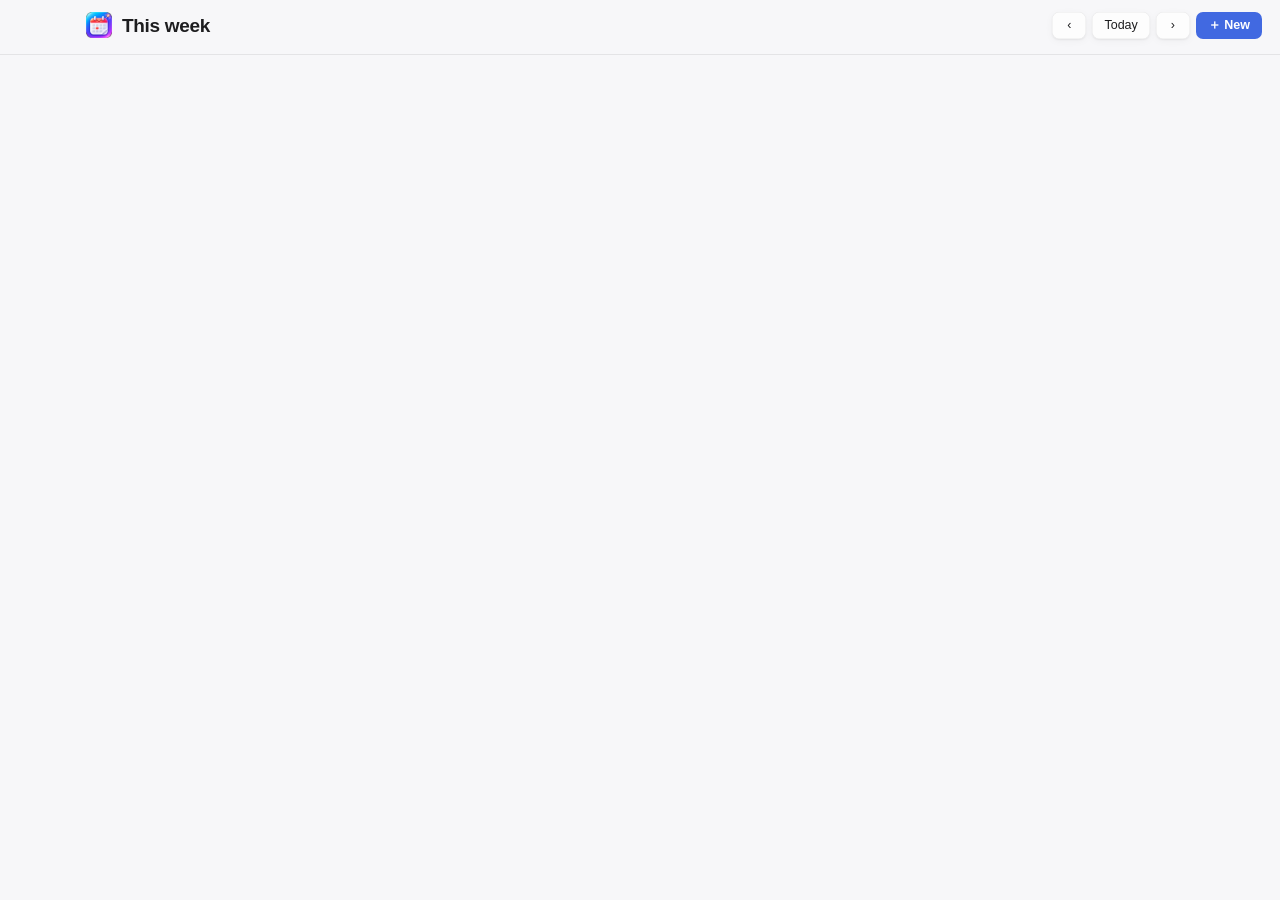
==== frontend/week.html @ 0e631a51 "v1.8.0: repeats, clashes & free slots, paste screenshots, undo, to-dos, leave-now, week window, Year" ====
<!DOCTYPE html>
<html lang="en">
<head>
  <meta charset="utf-8">
  <meta name="viewport" content="width=device-width, initial-scale=1">
  <title>Smart Cal — Week</title>
  <link rel="stylesheet" href="style.css">
  <link rel="stylesheet" href="week.css">
  <script type="module" src="/wails/runtime.js"></script>
  <script type="module" src="week.js"></script>
</head>
<body class="week-page">
  <header class="wk-top">
    <div class="wk-brand"><img src="icon.png" alt=""><span id="wkTitle">This week</span></div>
    <div class="wk-actions">
      <button class="btn" id="wkPrev" title="Previous week (←)">‹</button>
      <button class="btn" id="wkToday" title="This week (T)">Today</button>
      <button class="btn" id="wkNext" title="Next week (→)">›</button>
      <button class="btn primary" id="wkNew" title="New event (N)">＋ New</button>
    </div>
  </header>
  <div class="wk-head" id="wkHead"></div>
  <div class="wk-allday" id="wkAllDay"></div>
  <div class="wk-scroll" id="wkScroll">
    <div class="wk-grid" id="wkGrid"></div>
  </div>
  <aside class="wk-drawer hidden" id="wkDrawer"></aside>
  <div class="wk-modal hidden" id="wkModal"><div class="wk-modal-card" id="wkModalCard"></div></div>
  <div id="toast" class="toast hidden"></div>
</body>
</html>
---- frontend/style.css ----
:root {
  /* highlight colour — set from Settings → Appearance (default royal blue) */
  --accent: #4169e1;
  --accent-rgb: 65, 105, 225;
  --accent-2: #6f8ff0;      /* lighter partner for the Up next gradient */
  --accent-ink: #2f4fbf;    /* darker, for text on white */
  --accent-soft: rgba(var(--accent-rgb), .14);
  --fg: #1d1d1f;
  --muted: #6e6e73;
  --faint: rgba(0, 0, 0, .06);
  --line: rgba(0, 0, 0, .08);
  --panel: rgba(250, 250, 252, .78);
  --sheet: rgb(247, 247, 249);
  --card: rgba(255, 255, 255, .72);
  --card-hover: rgba(255, 255, 255, .95);
  --input: rgba(255, 255, 255, .85);
  --shadow: 0 1px 2px rgba(0, 0, 0, .06), 0 2px 8px rgba(0, 0, 0, .04);
  color-scheme: light dark;
}
@media (prefers-color-scheme: dark) {
  :root {
    --fg: #f5f5f7;
    --muted: #98989f;
    --faint: rgba(255, 255, 255, .06);
    --line: rgba(255, 255, 255, .09);
    --panel: rgba(30, 30, 32, .72);
    --sheet: rgb(36, 36, 38);
    --card: rgba(255, 255, 255, .06);
    --card-hover: rgba(255, 255, 255, .11);
    --input: rgba(255, 255, 255, .08);
    --shadow: none;
    --accent-soft: rgba(var(--accent-rgb), .24);
  }
}

* { box-sizing: border-box; margin: 0; padding: 0; }
html, body { height: 100%; background: transparent; overflow: hidden; }
body {
  font: 13px/1.35 -apple-system, BlinkMacSystemFont, "SF Pro Text", "Helvetica Neue", sans-serif;
  color: var(--fg);
  -webkit-user-select: none; user-select: none;
  -webkit-font-smoothing: antialiased;
  cursor: default;
}
input, select, textarea { font: inherit; color: inherit; -webkit-user-select: text; user-select: text; }
button { font: inherit; color: inherit; border: 0; background: none; cursor: default; }
a { color: var(--accent); text-decoration: none; }
a:hover { text-decoration: underline; }
.hidden { display: none !important; }
.muted { color: var(--muted); }
.small { font-size: 11px; }

.shell {
  position: relative;
  display: flex; flex-direction: column;
  height: 100vh;
  background: var(--panel);
  border-radius: 12px;
  overflow: hidden;
  border: .5px solid var(--line);
}
.view { display: flex; flex-direction: column; flex: 1; min-height: 0; }

/* ---------- brand line ---------- */
.brand {
  display: flex; align-items: baseline; justify-content: space-between; gap: 8px;
  padding: 10px 14px 0; flex: none;
}
.brand-icon { width: 18px; height: 18px; vertical-align: -4px; margin-right: 6px; }
.brand-name { font-size: 12px; font-weight: 800; letter-spacing: .6px; text-transform: uppercase; color: var(--accent); }
.brand-by { font-size: 10.5px; color: var(--muted); }
.brand-by a { font-weight: 600; }

/* ---------- header ---------- */
.top {
  display: flex; align-items: center; justify-content: space-between;
  padding: 6px 14px 6px;
  --wails-draggable: no-drag;
}
.month-title { font-size: 17px; font-weight: 700; letter-spacing: -.2px; }
.month-title .muted { font-weight: 500; }
.top-actions { display: flex; align-items: center; gap: 2px; }
.icon-btn {
  width: 26px; height: 26px; border-radius: 7px;
  display: inline-grid; place-items: center;
  font-size: 18px; line-height: 1; color: var(--muted);
}
.icon-btn:hover { background: var(--faint); color: var(--fg); }
.icon-btn.small { width: 22px; height: 22px; font-size: 14px; }
.icon-btn svg { width: 16px; height: 16px; fill: currentColor; }
.gear { margin-left: 6px; width: 34px; height: 34px; border-radius: 9px; color: var(--fg); }
.gear svg { width: 24px; height: 24px; }
.gear:hover { background: var(--accent-soft); color: var(--accent); }
.pill-btn {
  padding: 3px 9px; border-radius: 7px; font-size: 12px; font-weight: 600; color: var(--accent);
}
.pill-btn:hover { background: var(--accent-soft); }

/* ---------- mini calendar ---------- */
.minical { padding: 2px 10px 8px; }
.dow, .grid { display: grid; grid-template-columns: repeat(7, 1fr); text-align: center; }
.dow span { font-size: 10px; font-weight: 600; color: var(--muted); padding: 4px 0; letter-spacing: .3px; }
.dow span.wknd, .day.wknd .num { color: var(--muted); }
.day {
  position: relative; height: 30px; display: grid; place-items: center;
  border-radius: 8px; font-size: 12px; font-variant-numeric: tabular-nums;
}
.day:hover { background: var(--faint); }
.day.out .num { opacity: .35; }
.day .num { width: 24px; height: 24px; display: grid; place-items: center; border-radius: 50%; }
.day.today .num { background: var(--accent); color: #fff; font-weight: 700; }
.day.sel:not(.today) .num { box-shadow: inset 0 0 0 1.5px var(--accent); }
.day .dots { position: absolute; bottom: 0; display: flex; gap: 2px; }
.day .dots i { width: 5px; height: 5px; border-radius: 50%; }
/* days with events: tinted, bold number so they stand out at a glance */
.day.has .num { background: var(--accent-soft); color: var(--fg); font-weight: 700; }
.day.has.busy .num { background: rgba(var(--accent-rgb), .32); }
.day.has.out .num { opacity: .5; }
.day.today.has .num { background: var(--accent); color: #fff; }

/* ---------- quick add ---------- */
.quick {
  margin: 2px 12px 10px; display: flex; align-items: flex-start; gap: 10px;
  background: var(--input); border-radius: 14px; padding: 10px 12px;
  border: 2px solid rgba(var(--accent-rgb), .55);
  box-shadow: 0 2px 10px rgba(var(--accent-rgb), .12);
  transition: border-color .15s, box-shadow .15s;
}
.quick:focus-within { border-color: var(--accent); box-shadow: 0 0 0 4px rgba(var(--accent-rgb), .18); }
.quick textarea {
  flex: 1; min-width: 0; border: 0; outline: 0; background: transparent; resize: none;
  font-size: 13.5px; line-height: 1.4; height: 38px; padding: 0; margin-top: 1px;
}
.quick textarea::placeholder { color: var(--muted); }
.spark {
  flex: none; width: 34px; height: 34px; border-radius: 10px; display: grid; place-items: center;
  background: linear-gradient(135deg, var(--accent), var(--accent-2)); color: #fff;
  box-shadow: 0 2px 6px rgba(var(--accent-rgb), .35);
}
.spark svg { width: 20px; height: 20px; stroke: currentColor; }
.spark .star { fill: currentColor; stroke: none; }
.spark.busy svg { animation: wand 0.9s ease-in-out infinite; }
@keyframes wand { 0%, 100% { transform: rotate(0) scale(1); } 50% { transform: rotate(-14deg) scale(1.1); } }
@keyframes spin { to { transform: rotate(360deg); } }
.enter-hint {
  font: 600 11px -apple-system; color: var(--muted); border: .5px solid var(--line);
  border-radius: 4px; padding: 0 4px; opacity: 0; transition: opacity .15s; align-self: flex-end;
}
.quick:focus-within textarea:not(:placeholder-shown) ~ .enter-hint { opacity: 1; }

/* ---------- drafts (preview) ---------- */
.drafts { padding: 0 12px; display: flex; flex-direction: column; gap: 8px; }
.drafts:not(:empty) { margin-bottom: 10px; }
.draft {
  border-radius: 12px; padding: 12px; background: var(--accent-soft);
  animation: pop .18s ease-out;
}
@keyframes pop { from { transform: translateY(-4px); opacity: 0; } to { transform: none; opacity: 1; } }
.draft-title {
  font-size: 15px; font-weight: 700; outline: none; border-radius: 4px; padding: 1px 2px; margin: -1px -2px;
  -webkit-user-select: text; user-select: text;
}
.draft-title:focus { background: var(--input); }
.draft-when { color: var(--accent); font-weight: 600; font-size: 12px; margin-top: 3px; }
.draft-meta { color: var(--muted); font-size: 12px; margin-top: 3px; }
.draft-cal { margin-top: 8px; display: flex; align-items: center; gap: 6px; font-size: 12px; color: var(--muted); }
.draft-cal select {
  border: 0; border-radius: 6px; padding: 2px 6px; background: var(--input); outline: 0; font-size: 12px;
}
.draft-actions { display: flex; gap: 8px; justify-content: flex-end; }

/* ---------- buttons ---------- */
.btn {
  padding: 5px 12px; border-radius: 7px; font-size: 12.5px; font-weight: 500;
  background: var(--card); box-shadow: inset 0 0 0 .5px var(--line), var(--shadow);
}
.btn:hover { background: var(--card-hover); }
.btn.primary { background: var(--accent); color: #fff; box-shadow: none; font-weight: 600; }
.btn.primary:hover { filter: brightness(1.07); }
.btn.danger { background: #d93036; color: #fff; box-shadow: none; }
.btn.danger-ghost { color: #d93036; }
.btn:disabled { opacity: .5; }

/* ---------- banner ---------- */
.banner {
  margin: 0 12px 10px; padding: 10px 12px; border-radius: 10px; font-size: 12px;
  background: var(--card); box-shadow: inset 0 0 0 .5px var(--line);
}
.banner b { color: var(--accent); }

/* ---------- list ---------- */
.scroll { flex: 1; overflow-y: auto; padding: 0 12px 10px; }
.scroll::-webkit-scrollbar { width: 0; }

.upnext {
  border-radius: 14px; padding: 12px 14px; margin-bottom: 12px;
  background: linear-gradient(135deg, var(--accent), var(--accent-2));
  color: #fff; display: flex; gap: 10px; align-items: center;
}
.upnext:hover { filter: brightness(1.04); }
.upnext .lbl { font-size: 10.5px; font-weight: 700; letter-spacing: .5px; opacity: .9; text-transform: uppercase; }
.upnext .ttl { font-size: 16px; font-weight: 700; margin-top: 2px; letter-spacing: -.2px; }
.upnext .sub { font-size: 12px; opacity: .9; margin-top: 2px; }
.upnext .grow { flex: 1; min-width: 0; }
.upnext .ttl, .upnext .sub { white-space: nowrap; overflow: hidden; text-overflow: ellipsis; }
.join {
  background: rgba(255, 255, 255, .95); color: var(--accent-ink); font-weight: 700; font-size: 12px;
  padding: 6px 12px; border-radius: 8px;
}

.day-head {
  position: sticky; top: 0; z-index: 2;
  display: flex; justify-content: space-between; align-items: baseline;
  padding: 10px 2px 5px; font-size: 11px; font-weight: 700; letter-spacing: .4px;
  text-transform: uppercase; color: var(--muted);
  background: linear-gradient(var(--panel) 75%, transparent);
  -webkit-backdrop-filter: blur(6px);
}
.day-head.is-today { color: var(--accent); }
.day-head .count { font-weight: 500; letter-spacing: 0; text-transform: none; }

.ev {
  position: relative; display: flex; gap: 10px; align-items: stretch;
  padding: 7px 8px 7px 0; border-radius: 9px; margin-bottom: 3px;
  background: var(--card); box-shadow: var(--shadow);
}
.ev:hover { background: var(--card-hover); }
.ev .bar { width: 4px; border-radius: 0 3px 3px 0; flex: none; }
.ev .when { width: 62px; flex: none; font-size: 11.5px; font-variant-numeric: tabular-nums; padding-top: 1px; }
.ev .when .end { color: var(--muted); font-size: 10.5px; }
.ev .body { flex: 1; min-width: 0; }
.ev .title { font-weight: 600; white-space: nowrap; overflow: hidden; text-overflow: ellipsis; }
.ev .meta { color: var(--muted); font-size: 11.5px; white-space: nowrap; overflow: hidden; text-overflow: ellipsis; margin-top: 1px; }
.ev.now .title::before { content: "● "; color: var(--accent); }
.ev.past { opacity: .55; }
.ev.allday { background: transparent; box-shadow: none; padding-top: 4px; padding-bottom: 4px; }
.ev.allday .title { font-weight: 500; }
.ev .tools { display: none; align-items: center; gap: 2px; }
.ev:hover .tools { display: flex; }
.ev .tools button {
  width: 24px; height: 24px; border-radius: 6px; display: grid; place-items: center; color: var(--muted); font-size: 13px;
}
.ev .tools button:hover { background: var(--faint); color: var(--fg); }
.ev .tools .del:hover { color: #d93036; }
.ev.flash { animation: flash 1.2s ease-out; }
@keyframes flash { 0% { box-shadow: 0 0 0 2px var(--accent); } 100% { box-shadow: var(--shadow); } }

.empty { text-align: center; color: var(--muted); padding: 36px 10px; }
.empty .big { font-size: 28px; margin-bottom: 6px; }

/* ---------- footer ---------- */
.foot {
  display: flex; align-items: center; justify-content: space-between; gap: 8px;
  padding: 6px 12px 8px; font-size: 11px; border-top: .5px solid var(--line);
}

/* ---------- settings ---------- */
.settings-body { padding-top: 4px; }
.group {
  background: var(--card); border-radius: 12px; padding: 12px; margin-bottom: 10px;
  box-shadow: var(--shadow), inset 0 0 0 .5px var(--line);
  display: flex; flex-direction: column; gap: 8px;
}
.group-title { font-weight: 700; font-size: 12.5px; }
.group-title .small { font-weight: 400; margin-left: 4px; }
.field { display: flex; align-items: center; gap: 10px; }
.field span { width: 70px; color: var(--muted); font-size: 12px; flex: none; }
.field input, .field select {
  flex: 1; height: 28px; border-radius: 7px; border: 0; padding: 0 8px; outline: 0;
  background: var(--input); box-shadow: inset 0 0 0 .5px var(--line);
}
.field input:focus { box-shadow: 0 0 0 2px var(--accent-soft), inset 0 0 0 1px var(--accent); }
.check { display: flex; align-items: center; gap: 8px; font-size: 12.5px; }
.check input { accent-color: var(--accent); }
.steps { padding-left: 18px; display: flex; flex-direction: column; gap: 8px; font-size: 12px; }
.status-dot::before { content: ""; display: inline-block; width: 7px; height: 7px; border-radius: 50%; background: #aaa; margin-right: 6px; vertical-align: 1px; }
.status-dot.ok::before { background: #30b35a; }
.cal-list { display: flex; flex-direction: column; gap: 6px; }
.cal-row { display: flex; align-items: center; gap: 8px; font-size: 12.5px; }
.cal-row .sw { width: 10px; height: 10px; border-radius: 3px; flex: none; }
.cal-row .nm { flex: 1; min-width: 0; white-space: nowrap; overflow: hidden; text-overflow: ellipsis; }
.cal-row input[type=checkbox], .cal-row input[type=radio] { accent-color: var(--accent); }
.settings-actions {
  display: flex; justify-content: space-between; align-items: center; flex: none;
  padding: 10px 12px 12px; border-top: .5px solid var(--line); background: var(--panel);
}
.actions-right { display: flex; gap: 8px; }

/* ---------- toast & confirm ---------- */
.toast {
  position: absolute; left: 50%; bottom: 44px; transform: translateX(-50%);
  max-width: 340px; padding: 8px 14px; border-radius: 10px; font-size: 12px; font-weight: 500;
  background: rgba(30, 30, 32, .92); color: #fff; box-shadow: 0 6px 20px rgba(0, 0, 0, .25);
  animation: pop .18s ease-out; z-index: 10; text-align: center;
}
.toast.err { background: #c92f35; }
.confirm {
  position: absolute; inset: 0; z-index: 20; display: grid; place-items: center;
  background: rgba(0, 0, 0, .25);
}
.confirm-card {
  width: 290px; padding: 16px; border-radius: 14px; background: var(--panel);
  -webkit-backdrop-filter: blur(20px); box-shadow: 0 10px 30px rgba(0, 0, 0, .3);
  display: flex; flex-direction: column; gap: 14px; font-size: 13px;
}
.confirm-card b { display: block; margin-bottom: 4px; }
.confirm-actions { display: flex; justify-content: flex-end; gap: 8px; }

/* ---------- setup steps ---------- */
.setup-step { display: flex; align-items: center; gap: 10px; padding: 4px 0; }
.setup-step .step-num {
  width: 22px; height: 22px; border-radius: 50%; flex: none; display: grid; place-items: center;
  font-size: 12px; font-weight: 700; background: var(--accent-soft); color: var(--accent);
}
.setup-step.done .step-num { background: #30b35a; color: #fff; font-size: 0; }
.setup-step.done .step-num::after { content: "✓"; font-size: 12px; }
.setup-step .step-body { flex: 1; min-width: 0; }
.setup-step .step-title { font-weight: 600; font-size: 12.5px; }
.setup-step.done .btn { display: none; }
.banner .btn { margin-left: 6px; padding: 3px 10px; }
.setup-step.waiting { opacity: .55; }
.setup-step.waiting .btn { display: none; }
.sync-hint { text-align: center; padding: 14px 18px 4px; line-height: 1.5; }

/* ---------- updates ---------- */
.update-pill {
  background: var(--accent); color: #fff; font-size: 11px; font-weight: 700;
  padding: 2px 9px; border-radius: 10px; animation: pop .2s ease-out;
}
.update-pill:hover { filter: brightness(1.08); }
.row-between { display: flex; align-items: center; justify-content: space-between; gap: 10px; }
.upd-notes {
  font-size: 12px; line-height: 1.45; max-height: 130px; overflow-y: auto;
  background: rgba(var(--accent-rgb), .07); border-radius: 8px; padding: 8px 10px 8px 24px;
  -webkit-user-select: text; user-select: text; margin: 0;
}
.upd-notes li { margin: 2px 0; }
.upd-notes li::marker { color: var(--accent); }
#installUpdBtn { align-self: flex-start; }

/* ---------- appearance ---------- */
.swatches { display: flex; flex-wrap: wrap; gap: 8px; align-items: center; }
.swatch {
  width: 26px; height: 26px; border-radius: 50%; position: relative;
  box-shadow: inset 0 0 0 1px rgba(0, 0, 0, .12);
}
.swatch.on { box-shadow: 0 0 0 2px var(--panel), 0 0 0 4px currentColor; }
.swatch.on::after { content: "✓"; position: absolute; inset: 0; display: grid; place-items: center; color: #fff; font-size: 13px; font-weight: 800; }
.swatch-custom {
  width: 26px; height: 26px; border: 0; padding: 0; border-radius: 50%; overflow: hidden; background: none;
  box-shadow: inset 0 0 0 1px var(--line);
}
.swatch-custom::-webkit-color-swatch-wrapper { padding: 0; }
.swatch-custom::-webkit-color-swatch { border: 0; border-radius: 50%; opacity: 0; }
.swatch-custom { background: conic-gradient(#e5484d, #f0c42e, #2fa36b, #12a4a4, #4169e1, #8b5cf6, #e0559a, #e5484d); }
.accent-name { font-size: 12px; color: var(--muted); }

/* ---------- settings: AI section emphasis ---------- */
.ai-group { transition: box-shadow .25s, background .25s; }
.ai-group.attention {
  background: rgba(var(--accent-rgb), .08);
  box-shadow: 0 0 0 1.5px var(--accent), 0 4px 16px rgba(var(--accent-rgb), .18);
}
.ai-group.flash { animation: aiFlash 1.4s ease-out; }
@keyframes aiFlash { 0%, 40% { box-shadow: 0 0 0 4px rgba(var(--accent-rgb), .45); } 100% { box-shadow: 0 0 0 1.5px var(--accent); } }
.ai-group .group-title { color: var(--fg); }
.ai-group .group-title:first-letter { color: var(--accent); }
.key-state { float: right; font-size: 11px; font-weight: 600; }
.key-state.ok { color: #30b35a; }
.key-state.missing { color: var(--accent); }
.connected-line {
  display: flex; align-items: center; gap: 8px; font-size: 12.5px;
  padding: 8px 12px; margin-bottom: 10px; border-radius: 10px;
  background: var(--card); box-shadow: inset 0 0 0 .5px var(--line);
}
.connected-line .ok-dot {
  width: 18px; height: 18px; border-radius: 50%; display: grid; place-items: center;
  background: #30b35a; color: #fff; font-size: 11px; font-weight: 800; flex: none;
}
.connected-line #connectedText { flex: 1; min-width: 0; }

/* ---------- saved key confirmation ---------- */
.key-saved {
  display: flex; align-items: center; gap: 10px; padding: 10px 12px; border-radius: 10px;
  background: rgba(48, 179, 90, .10); box-shadow: inset 0 0 0 1px rgba(48, 179, 90, .35);
}
.key-saved.just { animation: pop .25s ease-out; }
.key-saved .ok-dot {
  width: 22px; height: 22px; border-radius: 50%; display: grid; place-items: center; flex: none;
  background: #30b35a; color: #fff; font-size: 12px; font-weight: 800;
}
.key-saved .ks-body { flex: 1; min-width: 0; }
.key-saved .ks-title { font-weight: 700; font-size: 12.5px; }
.key-saved #keyMasked { white-space: nowrap; overflow: hidden; text-overflow: ellipsis; }
.key-saved code { font: 11.5px ui-monospace, Menlo, monospace; color: var(--fg); }

/* ---------- v1.5: search, day view, holidays, weekends ---------- */
.search-btn svg { width: 18px; height: 18px; }
.search-btn { width: 30px; height: 30px; color: var(--fg); }
.search-bar {
  display: flex; align-items: center; gap: 6px; margin: 0 12px 6px; padding: 0 6px 0 10px;
  background: var(--input); border-radius: 9px; box-shadow: inset 0 0 0 1px rgba(var(--accent-rgb), .5);
}
.search-bar input { flex: 1; height: 32px; border: 0; outline: 0; background: transparent; font-size: 13px; }
.mode-head {
  display: flex; align-items: center; justify-content: space-between; gap: 8px;
  padding: 8px 2px 4px; font-size: 13px; font-weight: 700;
}
.mode-head .pill-btn { font-size: 11.5px; }
.empty .btn { margin-top: 10px; }

.day.wknd::before {
  content: ""; position: absolute; inset: 2px 3px; border-radius: 8px; background: rgba(var(--accent-rgb), .04); z-index: -1;
}
.day { z-index: 0; }
.day.holiday .num { box-shadow: inset 0 -2px 0 #2fa36b; border-radius: 50% 50% 40% 40%; }
.day.today.holiday .num { box-shadow: 0 0 0 2px rgba(47, 163, 107, .6); }

.hol-tags { display: flex; flex-wrap: wrap; gap: 5px; margin: -1px 0 6px; }
.hol-tag {
  font-size: 11px; font-weight: 600; padding: 2px 8px; border-radius: 10px;
  background: rgba(47, 163, 107, .13); color: #1f8a57;
}
@media (prefers-color-scheme: dark) { .hol-tag { color: #5fd39a; } }

.ev.kb { box-shadow: 0 0 0 2px var(--accent); background: var(--card-hover); }
.ev.past .title { color: var(--muted); }
.ev { cursor: default; }

/* ---------- event sheet (details / edit) ---------- */
.sheet {
  position: absolute; inset: 0; z-index: 15; display: flex; flex-direction: column;
  background: var(--sheet); animation: slideIn .18s ease-out;
}
@keyframes slideIn { from { transform: translateX(16px); opacity: 0; } to { transform: none; opacity: 1; } }
.sheet-head { display: flex; align-items: center; justify-content: space-between; padding: 12px 14px 4px; }
.sheet-dot { width: 12px; height: 12px; border-radius: 4px; }
.sheet-body { flex: 1; overflow-y: auto; padding: 4px 16px 12px; }
.sheet-title { font-size: 20px; font-weight: 750; letter-spacing: -.3px; line-height: 1.2; -webkit-user-select: text; user-select: text; }
.sheet-when { color: var(--accent); font-weight: 600; margin-top: 6px; }
.sheet-rows { margin-top: 14px; display: flex; flex-direction: column; gap: 2px; }
.sheet-row {
  display: flex; gap: 10px; align-items: flex-start; padding: 9px 10px; border-radius: 10px;
  background: var(--card); box-shadow: inset 0 0 0 .5px var(--line); font-size: 12.5px;
}
.sheet-row .ico { width: 18px; text-align: center; flex: none; }
.sheet-row > div { flex: 1; min-width: 0; overflow-wrap: anywhere; -webkit-user-select: text; user-select: text; }
.sheet-row .notes { line-height: 1.45; max-height: 180px; overflow-y: auto; }
.sheet-row .people { display: flex; flex-direction: column; gap: 3px; }
.cal-chip::before { content: ""; display: inline-block; width: 8px; height: 8px; border-radius: 50%; background: var(--c); margin-right: 6px; }
.small-btn { padding: 4px 12px; font-size: 12px; }
.sheet-actions {
  display: flex; flex-wrap: wrap; gap: 8px; justify-content: flex-end; padding: 10px 14px 14px;
  border-top: .5px solid var(--line);
}
.sheet-actions .danger-ghost { margin-right: auto; order: -1; }
.sheet-kicker { font-size: 11px; font-weight: 700; letter-spacing: .5px; text-transform: uppercase; color: var(--accent); margin: 4px 0 8px; }
.edit-form { display: flex; flex-direction: column; gap: 10px; }
.edit-form input, .edit-form select, .edit-form textarea {
  border: 0; outline: 0; border-radius: 8px; padding: 6px 9px; background: var(--input);
  box-shadow: inset 0 0 0 .5px var(--line); font-size: 13px;
}
.edit-form input:focus, .edit-form textarea:focus, .edit-form select:focus { box-shadow: 0 0 0 2px var(--accent-soft), inset 0 0 0 1px var(--accent); }
.edit-form .f-title { font-size: 17px; font-weight: 700; padding: 8px 10px; }
.f-grid { display: grid; grid-template-columns: 70px 1fr; gap: 8px 10px; align-items: center; font-size: 12px; }
.f-grid > span { color: var(--muted); }
.f-pair { display: flex; gap: 6px; }
.f-pair input { flex: 1; min-width: 0; }
.edit-form textarea { resize: vertical; min-height: 60px; }

/* ---------- AI answer / change cards ---------- */
.ai-card {
  border-radius: 12px; padding: 10px 12px 12px; background: rgba(var(--accent-rgb), .08);
  box-shadow: inset 0 0 0 1px rgba(var(--accent-rgb), .25); animation: pop .18s ease-out;
  display: flex; flex-direction: column; gap: 8px; max-height: 300px; overflow-y: auto;
}
.ai-card.ai-delete { background: rgba(217, 48, 54, .07); box-shadow: inset 0 0 0 1px rgba(217, 48, 54, .25); }
.ai-head { display: flex; justify-content: space-between; align-items: center; }
.ai-badge { font-size: 11px; font-weight: 800; letter-spacing: .4px; color: var(--accent); text-transform: uppercase; }
.ai-card.ai-delete .ai-badge { color: #d93036; }
.ai-answer { font-size: 13px; line-height: 1.5; white-space: pre-wrap; -webkit-user-select: text; user-select: text; }
.ai-refs .ev { margin-bottom: 3px; }
.ai-compare { display: grid; grid-template-columns: 1fr auto 1fr; gap: 8px; align-items: center; font-size: 12px; }
.ai-compare > div:not(.arrow) { background: var(--card); border-radius: 9px; padding: 8px; display: flex; flex-direction: column; gap: 2px; }
.ai-compare .was { opacity: .7; }
.ai-compare .will { box-shadow: inset 0 0 0 1.5px var(--accent); }
.ai-compare .arrow { color: var(--accent); font-weight: 800; }

/* =================== v1.6 playful layer =================== */
/* greeting + mascot */
.greet { display: flex; align-items: center; gap: 10px; padding: 8px 14px 0; }
.mascot {
  width: 46px; height: 46px; flex: none; padding: 0; border-radius: 12px;
  animation: bob 3.2s ease-in-out infinite; transform-origin: 50% 90%;
}
.mascot:hover { filter: brightness(1.05); }
.mascot.boing { animation: boing .6s cubic-bezier(.3, 1.6, .5, 1); }
@keyframes bob { 0%, 100% { transform: translateY(0); } 50% { transform: translateY(-2px); } }
@keyframes boing { 0% { transform: scale(1); } 30% { transform: scale(1.18, .86); } 60% { transform: scale(.92, 1.1); } 100% { transform: scale(1); } }
.mascot-svg { width: 100%; height: 100%; overflow: visible; filter: drop-shadow(0 2px 3px rgba(0, 0, 0, .15)); }
.mascot-svg .paper { fill: #fff; stroke: rgba(0, 0, 0, .08); }
.mascot-svg .band { fill: #F25A57; }
.mascot-svg .ring { fill: #fff; stroke: rgba(0, 0, 0, .12); stroke-width: .8; }
.mascot-svg .ln { fill: none; stroke: #4a1d1d; stroke-width: 2; stroke-linecap: round; }
.mascot-svg .ln.thin { stroke-width: 1.4; }
.mascot-svg .dot { fill: #4a1d1d; }
.mascot-svg .mouth { fill: #7a2323; }
.mascot-svg .blush { fill: #ff9e9e; opacity: .7; }
.mascot-svg .cells rect { fill: #e4e6ef; }
.mascot-svg .cells rect.hot { fill: var(--accent); }
.mascot-svg .zz { font: 800 9px -apple-system; fill: var(--accent); }
.mascot-svg .zz.small { font-size: 6px; }
.mascot-svg .face { animation: blink 5s infinite; transform-origin: 32px 20px; }
.mascot-svg.sleepy .face { animation: none; }
@keyframes blink { 0%, 95%, 100% { transform: scaleY(1); } 97% { transform: scaleY(.15); } }
.mascot-svg.ecstatic, .mascot-svg.party { animation: wiggle 1s ease-in-out infinite; transform-origin: 50% 80%; }
@keyframes wiggle { 0%, 100% { transform: rotate(0); } 25% { transform: rotate(-5deg); } 75% { transform: rotate(5deg); } }
.bubble {
  position: relative; flex: 1; min-width: 0; font-size: 12.5px; line-height: 1.4; padding: 7px 11px;
  background: var(--card); border-radius: 12px; box-shadow: var(--shadow), inset 0 0 0 .5px var(--line);
  -webkit-user-select: text; user-select: text;
}
.bubble::before {
  content: ""; position: absolute; left: -5px; top: 50%; width: 10px; height: 10px; margin-top: -5px;
  background: var(--card); transform: rotate(45deg); box-shadow: -.5px .5px 0 var(--line);
}
.greet .top { padding-top: 2px; }

/* countdowns */
.countdowns { display: flex; gap: 6px; padding: 0 12px; overflow-x: auto; scrollbar-width: none; }
.countdowns:not(:empty) { margin-bottom: 10px; }
.countdowns::-webkit-scrollbar { display: none; }
.cd-chip {
  flex: none; display: flex; align-items: center; gap: 6px; padding: 5px 10px 5px 7px; border-radius: 20px;
  background: var(--card); box-shadow: var(--shadow), inset 0 0 0 .5px var(--line); font-size: 12px; max-width: 220px;
}
.cd-chip:hover { background: var(--card-hover); }
.cd-chip .cd-t { white-space: nowrap; overflow: hidden; text-overflow: ellipsis; font-weight: 600; }
.cd-chip .cd-n { color: var(--accent); font-weight: 800; white-space: nowrap; }
.cd-chip.bday { background: linear-gradient(90deg, rgba(255, 197, 61, .22), rgba(229, 72, 77, .14)); }

/* weather */
.wx-chip { font-size: 11px; font-weight: 600; color: var(--muted); letter-spacing: 0; text-transform: none; margin-right: 8px; }
.wx-chip.hot { color: #e5484d; }
.mode-head .wx-chip { font-size: 12px; margin-left: 4px; }

/* recap */
.recap {
  border-radius: 14px; padding: 12px 14px; margin: 4px 0 12px;
  background: linear-gradient(135deg, rgba(var(--accent-rgb), .14), rgba(139, 92, 246, .12));
  box-shadow: inset 0 0 0 1px rgba(var(--accent-rgb), .2); animation: pop .25s ease-out;
}
.recap-head { display: flex; justify-content: space-between; align-items: center; font-weight: 800; font-size: 14px; }
.recap-body { display: flex; flex-direction: column; gap: 6px; margin-top: 2px; }
.recap-stats { display: grid; grid-template-columns: repeat(3, 1fr); gap: 6px; margin: 4px 0; }
.recap-stats > div { background: var(--card); border-radius: 10px; padding: 8px; text-align: center; display: flex; flex-direction: column; }
.recap-stats b { font-size: 18px; color: var(--accent); }
.recap-stats span { font-size: 10.5px; color: var(--muted); }
.recap-line { font-size: 12.5px; }
.recap-quip { font-size: 12.5px; font-style: italic; color: var(--muted); }
.link-btn { color: var(--accent); font-weight: 600; font-size: 11px; padding: 2px 4px; border-radius: 5px; }
.link-btn:hover { background: var(--accent-soft); }

/* confetti + toast action */
.confetti { position: absolute; inset: 0; width: 100%; height: 100%; pointer-events: none; z-index: 30; }
.toast { display: flex; align-items: center; gap: 10px; }
.toast-btn { color: #9fb4ff; font-weight: 800; font-size: 12px; padding: 2px 6px; border-radius: 6px; }
.toast-btn:hover { background: rgba(255, 255, 255, .12); }

/* month flip */
#grid.flip-next { animation: flipNext .35s ease-out; }
#grid.flip-prev { animation: flipPrev .35s ease-out; }
@keyframes flipNext { from { transform: perspective(600px) rotateX(-55deg); opacity: .2; transform-origin: top; } to { transform: none; opacity: 1; } }
@keyframes flipPrev { from { transform: perspective(600px) rotateX(55deg); opacity: .2; transform-origin: bottom; } to { transform: none; opacity: 1; } }

/* timeline (day view) */
.timeline { position: relative; margin: 14px 0 4px; user-select: none; -webkit-user-select: none; }
.tl-hour { position: absolute; left: 0; right: 0; border-top: .5px solid var(--line); height: 0; }
.tl-hour span { position: absolute; left: 0; top: -7px; font-size: 10px; color: var(--muted); background: var(--panel); padding-right: 4px; font-variant-numeric: tabular-nums; }
.tl-now { position: absolute; left: 46px; right: 0; height: 2px; background: #e5484d; z-index: 3; border-radius: 2px; }
.tl-now::before { content: ""; position: absolute; left: -4px; top: -3px; width: 8px; height: 8px; border-radius: 50%; background: #e5484d; }
.tl-ev {
  position: absolute; z-index: 2; border-radius: 8px; padding: 4px 7px; overflow: hidden; cursor: grab;
  background: color-mix(in srgb, var(--c) 18%, var(--card)); border-left: 3px solid var(--c);
  box-shadow: var(--shadow); font-size: 11.5px; touch-action: none;
}
.tl-ev:hover { background: color-mix(in srgb, var(--c) 26%, var(--card)); }
.tl-ev.dragging { cursor: grabbing; z-index: 5; box-shadow: 0 8px 22px rgba(0, 0, 0, .22); opacity: .95; }
.tl-ev .tl-title { font-weight: 700; white-space: nowrap; overflow: hidden; text-overflow: ellipsis; }
.tl-ev .tl-time { color: var(--muted); font-size: 10.5px; font-variant-numeric: tabular-nums; }
.tl-ev.short { padding-top: 1px; display: flex; gap: 6px; align-items: baseline; }
.tl-ev.short .tl-time { white-space: nowrap; }
.tl-resize { position: absolute; left: 0; right: 0; bottom: 0; height: 7px; cursor: ns-resize; }
.tl-resize::after { content: ""; position: absolute; left: 50%; bottom: 2px; width: 18px; height: 3px; margin-left: -9px; border-radius: 2px; background: var(--c); opacity: 0; transition: opacity .15s; }
.tl-ev:hover .tl-resize::after { opacity: .7; }
.tl-hint { text-align: center; padding: 6px 0 2px; }

/* settings: week + playful */
.day-chips { display: flex; gap: 4px; flex: 1; }
.day-chip {
  width: 28px; height: 28px; border-radius: 50%; font-size: 11.5px; font-weight: 700;
  background: var(--input); box-shadow: inset 0 0 0 .5px var(--line); color: var(--muted);
}
.day-chip.on { background: var(--accent); color: #fff; box-shadow: none; }
.sub-opts { display: flex; flex-direction: column; gap: 8px; padding-left: 4px; transition: opacity .2s; }
.sub-opts.off { opacity: .4; pointer-events: none; }

/* gear: crisp 8-tooth cog, turns a little on hover */
.gear .gear-svg { width: 22px; height: 22px; fill: currentColor; stroke: currentColor; stroke-width: 1.1; stroke-linejoin: round;
  transition: transform .45s cubic-bezier(.3, 1.4, .5, 1); }
.gear:hover .gear-svg { transform: rotate(45deg); }
.gear:active .gear-svg { transform: rotate(90deg) scale(.92); }

/* solid bubble so the little tail doesn't double up on translucent backgrounds */
.bubble, .bubble::before { background: #fff; }
@media (prefers-color-scheme: dark) { .bubble, .bubble::before { background: #2c2c2e; } }

/* =================== v1.8 practical layer =================== */
.shell { height: calc(100vh / var(--z, 1)); }
.shell.dropping { box-shadow: inset 0 0 0 3px var(--accent); }
.quick-side { display: flex; flex-direction: column; align-items: center; justify-content: space-between; align-self: stretch; gap: 4px; }
.clip-btn { width: 28px; height: 28px; color: var(--muted); }
.clip-btn svg { width: 17px; height: 17px; }
.clip-btn:hover { color: var(--accent); background: var(--accent-soft); }
.week-btn svg { width: 18px; height: 18px; }
.week-btn { width: 30px; height: 30px; color: var(--fg); }
.attach {
  display: flex; align-items: center; gap: 8px; margin: -4px 12px 10px; padding: 6px 8px; border-radius: 10px;
  background: rgba(var(--accent-rgb), .08); font-size: 12px; font-weight: 600; color: var(--accent);
}
.attach img { width: 38px; height: 38px; object-fit: cover; border-radius: 6px; box-shadow: var(--shadow); }
.attach span { flex: 1; }
.up-next-travel, .upnext .sub.travel { font-weight: 700; opacity: 1; }
.clash, .f-clash {
  font-size: 12px; font-weight: 600; color: #b4540c; background: rgba(255, 149, 0, .13);
  border-radius: 8px; padding: 6px 9px; margin-top: 6px;
}
@media (prefers-color-scheme: dark) { .clash, .f-clash { color: #ffb35c; } }
.slots { display: flex; flex-direction: column; gap: 6px; }
.slot {
  display: flex; justify-content: space-between; align-items: center; padding: 8px 11px; border-radius: 9px;
  background: var(--card); box-shadow: inset 0 0 0 .5px var(--line), var(--shadow); font-size: 12.5px; text-align: left;
}
.slot b { color: var(--accent); font-size: 12px; }
.slot:hover { box-shadow: inset 0 0 0 1.5px var(--accent); }
.todo-drafts { display: flex; flex-direction: column; gap: 4px; font-size: 13px; }

/* to-dos */
#todos:not(:empty) { margin-bottom: 10px; }
.todo-head { display: flex; align-items: center; gap: 8px; padding: 4px 2px 4px; font-size: 11px; font-weight: 800; letter-spacing: .4px; text-transform: uppercase; color: var(--muted); }
.todo-head .count { flex: 1; text-align: right; font-weight: 500; text-transform: none; letter-spacing: 0; }
.todo-head .od { color: #d93036; }
.todo {
  display: flex; align-items: center; gap: 9px; padding: 6px 8px; border-radius: 9px; margin-bottom: 3px;
  background: var(--card); box-shadow: var(--shadow); transition: opacity .3s, transform .3s;
}
.todo.done { opacity: .35; transform: translateX(8px); }
.todo-check {
  width: 18px; height: 18px; border-radius: 50%; flex: none; box-shadow: inset 0 0 0 1.8px var(--c);
}
.todo-check:hover { background: color-mix(in srgb, var(--c) 25%, transparent); }
.todo.done .todo-check { background: var(--c); }
.todo-body { flex: 1; min-width: 0; }
.todo-title { font-size: 12.5px; font-weight: 600; white-space: nowrap; overflow: hidden; text-overflow: ellipsis; }
.todo-meta { font-size: 11px; color: var(--muted); }
.todo.overdue .todo-meta { color: #d93036; font-weight: 600; }
.todo-del { opacity: 0; }
.todo:hover .todo-del { opacity: 1; }
.todo-new input {
  width: 100%; height: 32px; border: 0; outline: 0; border-radius: 9px; padding: 0 10px; margin-bottom: 4px;
  background: var(--input); box-shadow: inset 0 0 0 1px rgba(var(--accent-rgb), .5); font-size: 12.5px;
}
.todo-more { display: block; margin: 0 auto 2px; }
.todo-prompt {
  display: flex; align-items: center; gap: 8px; padding: 8px 10px; border-radius: 10px; font-size: 12px;
  background: var(--card); box-shadow: inset 0 0 0 .5px var(--line);
}
.todo-prompt span { flex: 1; }

/* settings tabs */
.tabs { display: flex; gap: 2px; margin: 2px 12px 8px; padding: 3px; border-radius: 10px; background: var(--faint); }
.tabs button { flex: 1; padding: 5px 0; border-radius: 8px; font-size: 12px; font-weight: 600; color: var(--muted); }
.tabs button.on { background: var(--card-hover); color: var(--fg); box-shadow: var(--shadow); }
.tab-off { display: none !important; }
.edit-form #fUntil { max-width: 128px; }
.edit-form .day-chips { flex-wrap: wrap; }
.f-rep { display: flex; flex-direction: column; gap: 6px; min-width: 0; }

/* ---------- v1.8: view switcher header ---------- */
.top { gap: 6px; }
.title-row { display: flex; align-items: center; gap: 8px; min-width: 0; }
.month-title { font-size: 15px; white-space: nowrap; overflow: hidden; text-overflow: ellipsis; }
.views {
  display: inline-flex; gap: 2px; padding: 2px; border-radius: 8px; background: var(--faint); flex-shrink: 0;
}
.views button {
  width: 22px; height: 22px; border-radius: 6px; display: grid; place-items: center; color: var(--muted);
}
.views button svg { width: 14px; height: 14px; fill: currentColor; }
.views button:hover { color: var(--fg); }
.views button.on { background: var(--card-hover); color: var(--fg); box-shadow: inset 0 0 0 1.6px var(--fg); }
.small-nav { width: 22px; font-size: 18px; }
.today-dot { width: 0; height: 22px; overflow: hidden; display: grid; place-items: center; transition: width .15s; }
.today-dot::after { content: ""; width: 8px; height: 8px; border-radius: 50%; background: var(--accent); }
.today-dot.show { width: 16px; }
.today-dot:hover::after { box-shadow: 0 0 0 3px var(--accent-soft); }

/* year view */
.minical.year-mode .grid { grid-template-columns: repeat(4, 1fr); gap: 6px 8px; padding-top: 2px; }
.minical.year-mode .dow { display: none; }
.ym { display: flex; flex-direction: column; justify-content: flex-start; align-self: start; width: 100%; padding: 4px 3px 5px; border-radius: 8px; text-align: left; }
.ym:hover { background: var(--faint); }
.ym.cur .ym-name { color: var(--accent); }
.ym-name { font-size: 11px; font-weight: 700; padding: 0 2px 3px; }
.ym-grid { width: 100%; display: grid; grid-template-columns: repeat(7, 1fr); gap: 1px; }
.ym-grid i { display: block; height: 7px; border-radius: 2px; background: var(--faint); }
.ym-grid i:empty:first-child, .ym-grid i.pad { background: transparent; }
.ym-grid i.wk { background: var(--line); opacity: .6; }
.ym-grid i.has { background: var(--accent-soft); }
.ym-grid i.busy { background: rgba(var(--accent-rgb), .55); }
.ym-grid i.today { background: var(--accent); }

/* week / day strip */
.minical.strip-mode .day { height: auto; min-height: 44px; padding: 2px 0 15px; }
.strip-wx { position: absolute; bottom: 0; font-size: 9px; color: var(--muted); white-space: nowrap; }
.minical.strip-mode .day .dots { display: none; }
.top .gear { width: 30px; height: 30px; margin-left: 2px; }
.top .gear svg { width: 22px; height: 22px; }
.top .search-btn { width: 24px; }
---- frontend/week.css ----
/* Week window — reuses the colour tokens from style.css */
html, body.week-page { overflow: hidden; background: var(--sheet); }
.week-page { display: flex; flex-direction: column; height: 100vh; }
.wk-top {
  display: flex; align-items: center; justify-content: space-between; gap: 12px;
  padding: 12px 18px 10px 86px; --wails-draggable: drag; flex: none;
}
.wk-top button { --wails-draggable: no-drag; }
.wk-brand { display: flex; align-items: center; gap: 10px; font-size: 19px; font-weight: 800; letter-spacing: -.3px; }
.wk-brand img { width: 26px; height: 26px; }
.wk-actions { display: flex; gap: 6px; }
.wk-actions .btn { min-width: 34px; }
.wk-head, .wk-allday { display: grid; grid-template-columns: 56px repeat(7, 1fr); flex: none; padding-right: 10px; }
.wk-head > div { padding: 6px 8px; font-size: 12px; color: var(--muted); font-weight: 700; text-transform: uppercase; letter-spacing: .4px; border-bottom: .5px solid var(--line); }
.wk-head .num { font-size: 20px; color: var(--fg); letter-spacing: -.3px; margin-left: 4px; text-transform: none; }
.wk-head .today .num { background: var(--accent); color: #fff; border-radius: 50%; padding: 0 7px; }
.wk-head .wx { float: right; font-weight: 600; text-transform: none; letter-spacing: 0; }
.wk-allday { min-height: 6px; border-bottom: .5px solid var(--line); }
.wk-allday > div { padding: 3px 4px; display: flex; flex-direction: column; gap: 2px; min-width: 0; }
.wk-chip {
  font-size: 11px; font-weight: 600; padding: 2px 6px; border-radius: 5px; white-space: nowrap; overflow: hidden; text-overflow: ellipsis;
  background: color-mix(in srgb, var(--c) 22%, var(--card)); border-left: 3px solid var(--c);
}
.wk-chip.hol { background: rgba(47, 163, 107, .14); border-left-color: #2fa36b; color: #1f8a57; }
.wk-scroll { flex: 1; overflow-y: auto; position: relative; padding-right: 10px; }
.wk-grid { position: relative; display: grid; grid-template-columns: 56px repeat(7, 1fr); }
.wk-hours { position: relative; }
.wk-hours span { position: absolute; right: 8px; font-size: 10.5px; color: var(--muted); transform: translateY(-50%); font-variant-numeric: tabular-nums; }
.wk-col { position: relative; border-left: .5px solid var(--line); }
.wk-col.wknd { background: rgba(var(--accent-rgb), .035); }
.wk-col.today { background: rgba(var(--accent-rgb), .06); }
.wk-line { position: absolute; left: 0; right: 0; border-top: .5px solid var(--line); pointer-events: none; }
.wk-line.half { border-top-style: dotted; opacity: .6; }
.wk-now { position: absolute; left: 0; right: 0; height: 2px; background: #e5484d; z-index: 4; pointer-events: none; }
.wk-now::before { content: ""; position: absolute; left: -5px; top: -4px; width: 10px; height: 10px; border-radius: 50%; background: #e5484d; }
.wk-ev {
  position: absolute; z-index: 2; border-radius: 7px; padding: 3px 6px; overflow: hidden; cursor: grab; font-size: 11.5px;
  background: color-mix(in srgb, var(--c) 20%, var(--card)); border-left: 3px solid var(--c); box-shadow: var(--shadow);
  touch-action: none; user-select: none; -webkit-user-select: none;
}
.wk-ev:hover { background: color-mix(in srgb, var(--c) 30%, var(--card)); }
.wk-ev.sel { box-shadow: 0 0 0 2px var(--accent); }
.wk-ev.dragging { cursor: grabbing; z-index: 6; opacity: .92; box-shadow: 0 10px 26px rgba(0, 0, 0, .25); }
.wk-ev .t { font-weight: 700; white-space: nowrap; overflow: hidden; text-overflow: ellipsis; }
.wk-ev .m { color: var(--muted); font-size: 10.5px; white-space: nowrap; overflow: hidden; text-overflow: ellipsis; }
.wk-ev .rz { position: absolute; left: 0; right: 0; bottom: 0; height: 7px; cursor: ns-resize; }
.wk-ev.past { opacity: .6; }
.wk-drawer {
  position: fixed; top: 54px; right: 12px; bottom: 12px; width: 330px; z-index: 20; display: flex; flex-direction: column;
  background: var(--sheet); border-radius: 14px; box-shadow: 0 12px 40px rgba(0, 0, 0, .25), inset 0 0 0 .5px var(--line);
  animation: slideIn .18s ease-out; overflow: hidden;
}
.wk-drawer .sheet-body { padding-top: 14px; }
.wk-modal { position: fixed; inset: 0; z-index: 40; display: grid; place-items: center; background: rgba(0, 0, 0, .25); }
.wk-modal-card {
  width: 380px; max-width: 92vw; padding: 18px; border-radius: 14px; background: var(--sheet);
  box-shadow: 0 16px 50px rgba(0, 0, 0, .3); display: flex; flex-direction: column; gap: 10px; font-size: 13px;
}
.wk-modal-card input, .wk-modal-card select, .wk-modal-card textarea {
  border: 0; outline: 0; border-radius: 8px; padding: 7px 10px; background: var(--input); box-shadow: inset 0 0 0 .5px var(--line); font-size: 13px;
}
.wk-modal-card .f-title { font-size: 16px; font-weight: 700; }
.wk-modal-card .row { display: flex; gap: 6px; }
.wk-modal-card .row > * { flex: 1; min-width: 0; }
.wk-modal-card .btns { display: flex; justify-content: flex-end; gap: 8px; margin-top: 4px; }
.week-page .toast { bottom: 22px; }
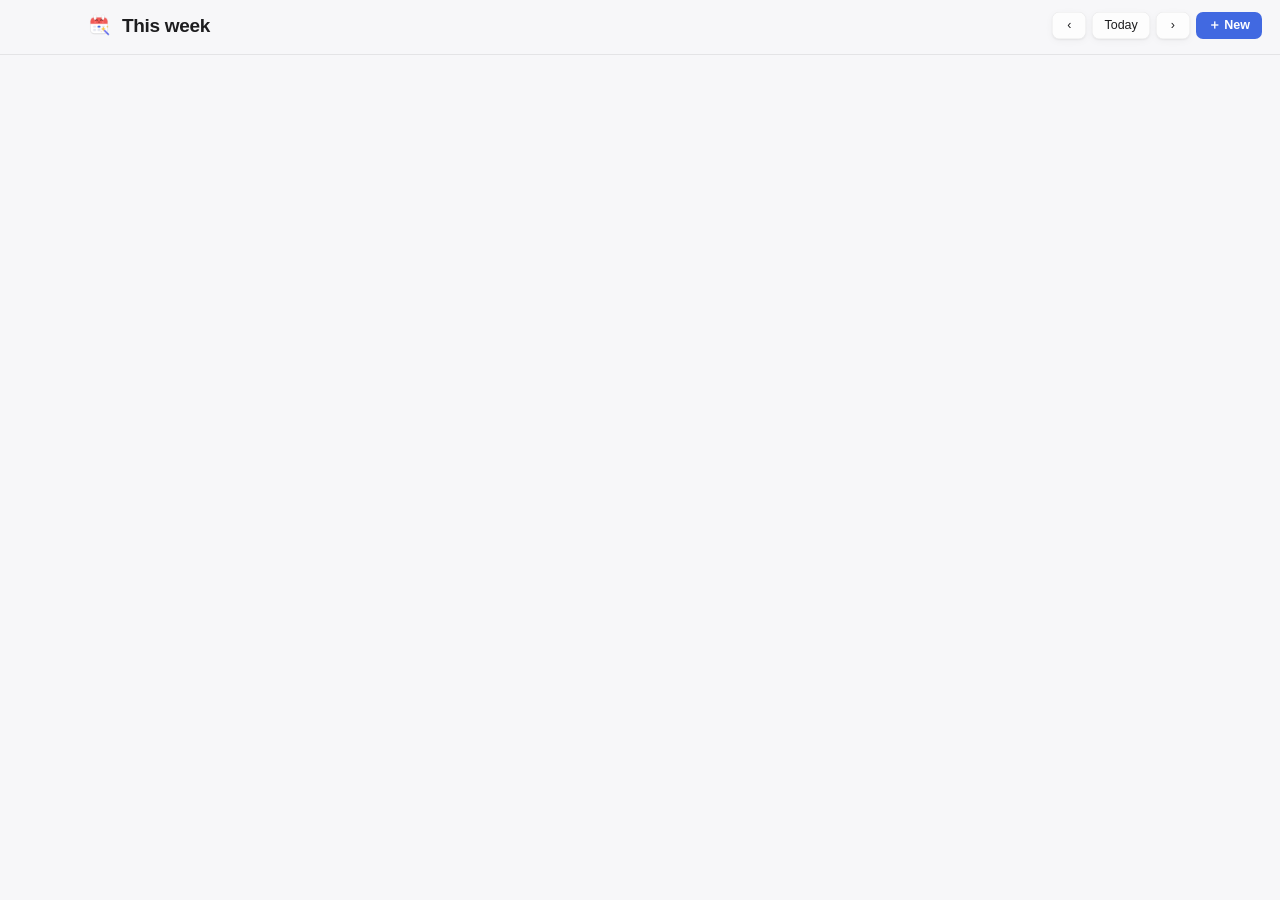
==== commit 4817704b: "WIP v2.0: settings window UI, instant save, shortcuts, help, accessibility, Arabic/RTL, icon tile Co" ====
--- a/frontend/week.html
+++ b/frontend/week.html
@@ -7,6 +7,7 @@
   <link rel="stylesheet" href="style.css">
   <link rel="stylesheet" href="week.css">
   <script type="module" src="/wails/runtime.js"></script>
+  <script src="i18n.js"></script>
   <script type="module" src="week.js"></script>
 </head>
 <body class="week-page">
--- a/frontend/style.css
+++ b/frontend/style.css
@@ -688,7 +688,8 @@
 
 /* ---------- v1.8: view switcher header ---------- */
 .top { gap: 6px; }
-.title-row { display: flex; align-items: center; gap: 8px; min-width: 0; }
+.title-row { display: flex; align-items: center; gap: 10px; min-width: 0; flex: 1; }
+.title-row .month-title { flex: 1; min-width: 0; }
 .month-title { font-size: 15px; white-space: nowrap; overflow: hidden; text-overflow: ellipsis; }
 .views {
   display: inline-flex; gap: 2px; padding: 2px; border-radius: 8px; background: var(--faint); flex-shrink: 0;
@@ -700,9 +701,9 @@
 .views button:hover { color: var(--fg); }
 .views button.on { background: var(--card-hover); color: var(--fg); box-shadow: inset 0 0 0 1.6px var(--fg); }
 .small-nav { width: 22px; font-size: 18px; }
-.today-dot { width: 0; height: 22px; overflow: hidden; display: grid; place-items: center; transition: width .15s; }
+.today-dot { width: 16px; height: 22px; display: grid; place-items: center; visibility: hidden; }
 .today-dot::after { content: ""; width: 8px; height: 8px; border-radius: 50%; background: var(--accent); }
-.today-dot.show { width: 16px; }
+.today-dot.show { visibility: visible; }
 .today-dot:hover::after { box-shadow: 0 0 0 3px var(--accent-soft); }
 
 /* year view */
@@ -727,3 +728,152 @@
 .top .gear { width: 30px; height: 30px; margin-left: 2px; }
 .top .gear svg { width: 22px; height: 22px; }
 .top .search-btn { width: 24px; }
+
+/* week view: one line per day */
+.minical.strip-mode { padding: 0; }
+.wrows { display: flex; flex-direction: column; gap: 4px; padding: 2px 0 10px; }
+.wrow {
+  display: flex; gap: 10px; align-items: flex-start; padding: 7px 10px; border-radius: 10px;
+  background: var(--card); box-shadow: var(--shadow); min-height: 44px; cursor: default;
+}
+.wrow:hover { background: var(--card-hover); }
+.wrow.wknd { background: var(--faint); box-shadow: none; }
+.wrow.today { box-shadow: inset 0 0 0 1.5px var(--accent); }
+.wrow-day { width: 40px; flex-shrink: 0; text-align: center; line-height: 1.1; }
+.wrow-dn { font-size: 10px; font-weight: 700; text-transform: uppercase; color: var(--muted); letter-spacing: .3px; }
+.wrow-num { font-size: 18px; font-weight: 700; }
+.wrow.today .wrow-dn, .wrow.today .wrow-num { color: var(--accent); }
+.wrow-wx { font-size: 9.5px; color: var(--muted); margin-top: 1px; }
+.wrow-items { flex: 1; min-width: 0; display: flex; flex-direction: column; gap: 3px; padding-top: 2px; }
+.wrow-ev { display: flex; gap: 8px; align-items: baseline; text-align: left; padding: 2px 6px; border-radius: 6px; border-left: 3px solid var(--c); font-size: 12.5px; }
+.wrow-ev:hover { background: var(--accent-soft); }
+.wrow-ev.past { opacity: .5; }
+.wrow-t { font-size: 11px; color: var(--muted); font-variant-numeric: tabular-nums; flex-shrink: 0; min-width: 40px; }
+.wrow-ttl { white-space: nowrap; overflow: hidden; text-overflow: ellipsis; font-weight: 600; }
+.wrow-free { font-size: 12px; padding: 4px 0; }
+.wrow-hol { align-self: flex-start; font-size: 10.5px; padding: 1px 7px; border-radius: 9px; background: rgba(47, 163, 107, .14); color: #2a8a5c; }
+
+/* day view: one line per hour */
+.hrows { display: flex; flex-direction: column; padding-bottom: 10px; }
+.hrow { display: flex; gap: 10px; min-height: 36px; border-top: 1px solid var(--line); padding: 4px 4px 4px 0; cursor: default; }
+.hrow:hover { background: var(--faint); }
+.hrow.night .hrow-h { opacity: .55; }
+.hrow.past { opacity: .6; }
+.hrow.now { background: var(--accent-soft); border-top: 2px solid var(--accent); }
+.hrow.now .hrow-h { color: var(--accent); font-weight: 700; }
+.hrow-allday { border-top: 0; margin-bottom: 4px; }
+.hrow-h { width: 46px; flex-shrink: 0; font-size: 11px; color: var(--muted); font-variant-numeric: tabular-nums; padding-top: 3px; text-align: right; }
+.hrow-items { flex: 1; min-width: 0; display: flex; flex-direction: column; gap: 3px; }
+.hrow-ev { display: flex; flex-direction: column; text-align: left; padding: 4px 8px; border-radius: 7px; background: var(--card); box-shadow: var(--shadow); border-left: 3px solid var(--c); }
+.hrow-ev:hover { background: var(--card-hover); }
+.hrow-ttl { font-size: 12.5px; font-weight: 600; white-space: nowrap; overflow: hidden; text-overflow: ellipsis; }
+.hrow-sub { font-size: 11px; color: var(--muted); white-space: nowrap; overflow: hidden; text-overflow: ellipsis; }
+.hrow-cont { text-align: left; font-size: 11px; color: var(--muted); padding: 1px 8px; border-left: 3px solid var(--c); opacity: .7; }
+
+/* flights */
+.flight-btn.live { color: var(--accent); animation: pulse 1.6s ease-in-out infinite; }
+@keyframes pulse { 50% { opacity: .45; } }
+.top-actions { flex-shrink: 0; }
+.top .small-nav { width: 20px; }
+.top .today-dot { width: 10px; }
+.top .search-btn { width: 22px; }
+.top .gear { width: 28px; height: 28px; }
+.top .gear svg { width: 21px; height: 21px; }
+.title-row { gap: 8px; }
+.top { padding-left: 12px; padding-right: 10px; }
+
+/* "you are here" highlights per view */
+.ym.cur { background: var(--accent-soft); box-shadow: inset 0 0 0 1.5px rgba(var(--accent-rgb), .55); }
+.day.curweek { background: rgba(var(--accent-rgb), .09); border-radius: 0; }
+.day.curweek.cw-first { border-radius: 9px 0 0 9px; }
+.day.curweek.cw-last { border-radius: 0 9px 9px 0; }
+.day.curweek.wknd::before { opacity: .5; }
+.wrow.today { background: var(--accent-soft); box-shadow: inset 0 0 0 1.5px var(--accent); }
+.hrow.now { background: var(--accent-soft); border-top: 2px solid var(--accent); border-radius: 0 0 8px 8px; }
+
+/* ---------- settings: menu bar ---------- */
+.mb-live { background: linear-gradient(rgba(var(--accent-rgb), .10), rgba(var(--accent-rgb), .04)); border-radius: 10px; padding: 10px; margin-bottom: 10px; }
+.mb-cap { font-size: 10px; font-weight: 700; letter-spacing: .4px; text-transform: uppercase; color: var(--muted); margin-bottom: 6px; }
+.mb-states { display: grid; grid-template-columns: auto 1fr; gap: 5px 10px; align-items: center; }
+.mb-states .k { font-size: 11px; color: var(--muted); }
+.mb-bar { display: inline-flex; align-items: center; gap: 5px; height: 22px; padding: 0 8px; border-radius: 6px; background: var(--card-hover); box-shadow: inset 0 0 0 1px var(--line); font-size: 12px; font-weight: 500; white-space: nowrap; width: max-content; max-width: 100%; overflow: hidden; }
+.mb-bar img { width: 16px; height: 16px; }
+.mb-bar.dark { background: #2b2b30; color: #f5f5f7; box-shadow: none; }
+.mb-opts { display: flex; flex-direction: column; gap: 3px; }
+.mb-opt { display: flex; align-items: center; gap: 9px; padding: 6px 8px; border-radius: 9px; border: 1.5px solid transparent; text-align: left; }
+.mb-opt:hover { background: var(--faint); }
+.mb-opt.sel { border-color: var(--accent); background: var(--accent-soft); }
+.mb-radio { width: 14px; height: 14px; border-radius: 50%; border: 1.5px solid var(--muted); flex-shrink: 0; opacity: .7; }
+.mb-opt.sel .mb-radio { border: 4.5px solid var(--accent); opacity: 1; }
+.mb-name { width: 108px; flex-shrink: 0; font-size: 12px; font-weight: 600; line-height: 1.2; }
+.mb-name small { display: block; font-weight: 400; color: var(--muted); font-size: 10px; }
+.mb-opt .mb-bar { min-width: 0; }
+.mb-row { display: flex; align-items: center; justify-content: space-between; gap: 8px; padding: 7px 0; border-top: 1px solid var(--line); font-size: 12.5px; }
+.mb-row:first-of-type { border-top: 0; }
+.mb-row > span small { display: block; color: var(--muted); font-size: 10.5px; }
+.seg { display: inline-flex; background: var(--faint); padding: 2px; border-radius: 7px; flex-shrink: 0; }
+.seg button { padding: 3px 7px; border-radius: 5px; font-size: 11px; font-weight: 600; color: var(--muted); }
+.seg button.on { background: var(--card-hover); color: var(--fg); box-shadow: 0 1px 2px rgba(0, 0, 0, .12); }
+input.switch { appearance: none; width: 32px; height: 19px; border-radius: 10px; background: rgba(120, 120, 128, .32); position: relative; transition: background .15s; flex-shrink: 0; }
+input.switch::after { content: ""; position: absolute; left: 2px; top: 2px; width: 15px; height: 15px; border-radius: 50%; background: #fff; box-shadow: 0 1px 2px rgba(0,0,0,.25); transition: left .15s; }
+input.switch:checked { background: #34c759; }
+input.switch:checked::after { left: 15px; }
+.tabs button { font-size: 11.5px; white-space: nowrap; }
+
+/* ======================= v2.0: Settings window ======================= */
+body.settings-win { background: var(--sheet); }
+body.settings-win .shell { border-radius: 0; border: 0; background: var(--sheet); height: 100vh !important; }
+body.settings-win #main, body.settings-win .brand { display: none !important; }
+body.settings-win #settings header.top { padding: 10px 16px 4px 84px; height: 40px; --wails-draggable: drag; justify-content: center; position: relative; }
+body.settings-win #settings header.top .month-title { font-size: 13px; font-weight: 700; }
+body.settings-win #closeSettings { position: absolute; right: 12px; top: 8px; --wails-draggable: no-drag; }
+body.settings-win #settings header.top > span { display: none; }
+body.settings-win .settings-actions { display: none; }
+body.settings-win .tabs {
+  margin: 4px 16px 10px; background: transparent; gap: 2px; justify-content: center; --wails-draggable: drag;
+}
+body.settings-win .tabs button {
+  flex: 0 0 auto; min-width: 72px; display: flex; flex-direction: column; align-items: center; gap: 3px;
+  padding: 6px 8px 5px; border-radius: 8px; font-size: 11px; color: var(--muted); --wails-draggable: no-drag;
+}
+body.settings-win .tabs button.on { background: var(--faint); color: var(--accent); box-shadow: none; }
+.tabs button svg { display: none; }
+body.settings-win .tabs button svg { display: block; width: 22px; height: 22px; fill: none; stroke: currentColor; stroke-width: 1.6; stroke-linecap: round; stroke-linejoin: round; }
+body.settings-win .tabs button svg .fillc { fill: currentColor; stroke: none; }
+body.settings-win .settings-body { padding: 0 20px 24px; max-width: 640px; margin: 0 auto; width: 100%; }
+body.settings-win .sheet.in-settings { top: 40px; }
+.saved-tag { position: absolute; left: 50%; top: 26px; transform: translateX(-50%); font-size: 10.5px; color: #2fa36b; font-weight: 600; opacity: 0; transition: opacity .25s; pointer-events: none; }
+.saved-tag.show { opacity: 1; }
+
+/* About group */
+.about-group { display: flex; flex-direction: column; align-items: center; text-align: center; gap: 3px; padding: 18px 12px; }
+.about-icon { width: 64px; height: 64px; margin-bottom: 4px; }
+.about-name { font-size: 16px; font-weight: 700; }
+.about-btns { display: flex; flex-wrap: wrap; gap: 8px; justify-content: center; margin-top: 10px; }
+
+/* System accent swatch */
+.swatch-system { background: conic-gradient(#E5484D, #F0802E, #FFC53D, #2FA36B, #12A4A4, #4169E1, #8B5CF6, #E0559A, #E5484D) !important; }
+
+/* Help */
+.help-keys { display: grid; grid-template-columns: auto 1fr; gap: 6px 12px; align-items: center; margin: 8px 0 14px; }
+.help-keys kbd { font: 600 11.5px -apple-system, sans-serif; padding: 2px 7px; border-radius: 5px; background: var(--card); box-shadow: inset 0 0 0 1px var(--line), 0 1px 0 var(--line); white-space: nowrap; justify-self: start; }
+.help-keys span { font-size: 12.5px; }
+.help-tips { font-size: 12px; margin-bottom: 12px; }
+.help-tips ul { margin: 4px 0 0; padding-inline-start: 18px; }
+.help-tips li { margin: 3px 0; }
+
+/* Accessibility: Reduce Motion & Increase Contrast */
+body.reduce-motion *, body.reduce-motion *::before, body.reduce-motion *::after { animation: none !important; transition: none !important; }
+body.reduce-motion .confetti { display: none !important; }
+body.more-contrast { --muted: #4a4a4f; --line: rgba(0, 0, 0, .28); --faint: rgba(0, 0, 0, .1); }
+body.more-contrast .day.has .num { box-shadow: inset 0 0 0 1.5px var(--fg); }
+@media (prefers-color-scheme: dark) { body.more-contrast { --muted: #c7c7cc; --line: rgba(255, 255, 255, .35); --faint: rgba(255, 255, 255, .14); } }
+:focus-visible { outline: 2px solid var(--accent); outline-offset: 2px; }
+
+/* Right-to-left (Arabic) */
+[dir="rtl"] .wrow-ev, [dir="rtl"] .hrow-ev, [dir="rtl"] .hrow-cont { border-left: 0; border-right: 3px solid var(--c); text-align: right; }
+[dir="rtl"] .ev { direction: rtl; }
+[dir="rtl"] .small-nav { transform: scaleX(-1); }
+[dir="rtl"] .hrow-h { text-align: left; }
+[dir="rtl"] .mb-opt, [dir="rtl"] .wrow-ev, [dir="rtl"] .hrow-ev { text-align: right; }
+[dir="rtl"] body, [dir="rtl"] input, [dir="rtl"] textarea, [dir="rtl"] select, [dir="rtl"] button { font-family: -apple-system, "SF Arabic", "Geeza Pro", sans-serif; }
--- a/frontend/week.css
+++ b/frontend/week.css
@@ -64,3 +64,6 @@
 .wk-modal-card .row > * { flex: 1; min-width: 0; }
 .wk-modal-card .btns { display: flex; justify-content: flex-end; gap: 8px; margin-top: 4px; }
 .week-page .toast { bottom: 22px; }
+
+body.reduce-motion *, body.reduce-motion *::before, body.reduce-motion *::after { animation: none !important; transition: none !important; }
+:focus-visible { outline: 2px solid var(--accent); outline-offset: 2px; }
